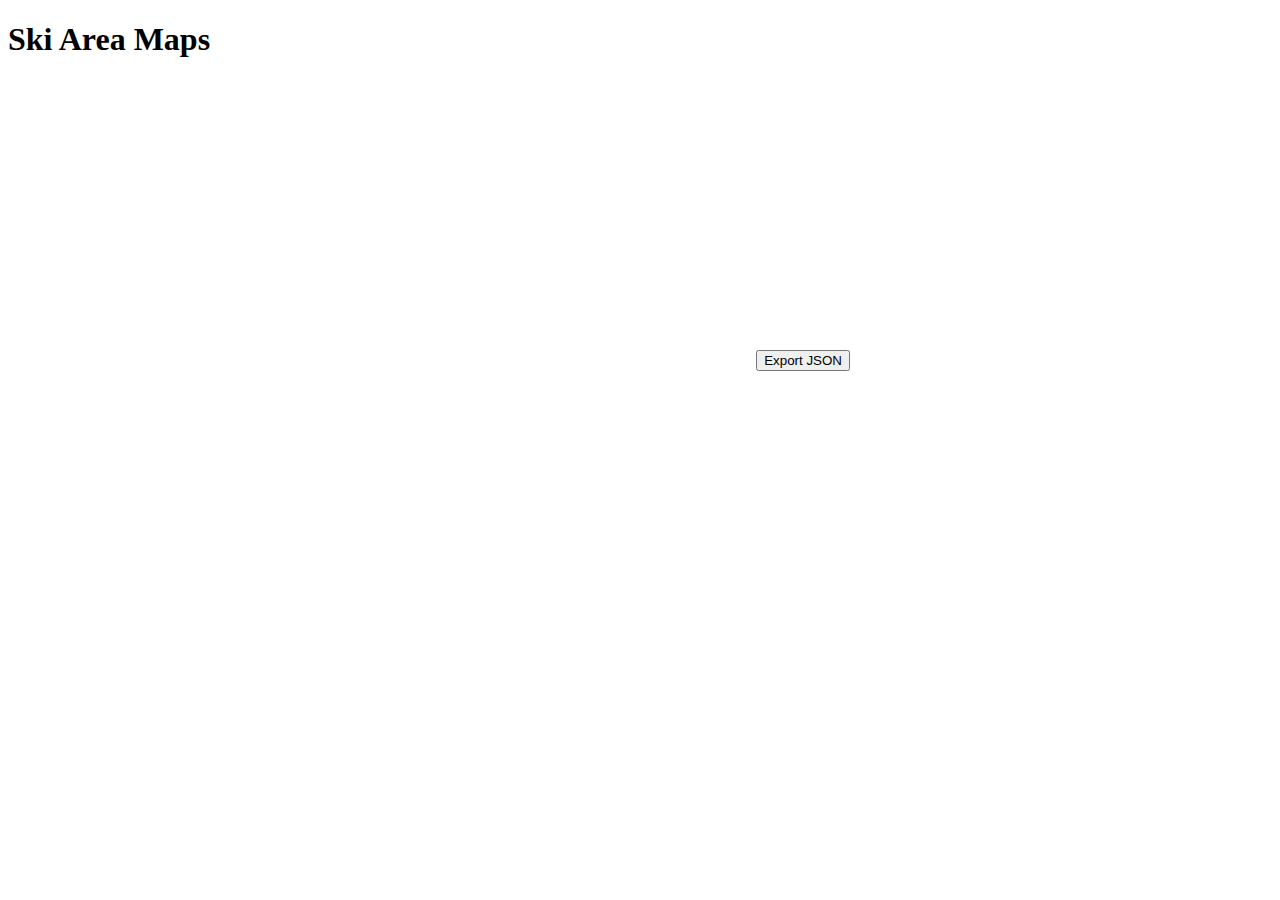
==== supp/ski_areas/asia.html @ af0e912a "Added all the initial files" ====
<!DOCTYPE html>
<meta charset="utf-8">
<title>Ski Area Maps</title>
<link rel='stylesheet' href='/css/ski-area-list/ski-area-map.css'>
<link rel="stylesheet" href="/css/leaflet.css">
<h1>Ski Area Maps</h1>

<div id="map-area" style="height: 350px; width: 650px;"></div>
<div id="resort-list" style="position: fixed; top: 0px; left: 650px; height: 350px; width: 200px"></div>
<div id="resort-button" style="position: fixed; top: 350px; left: 650px; height: 50px; width: 200px;">
    <button type='button' id="export-button" style="float: right;">Export JSON</button>
</div>

<script src="/js/lib/d3.min.js"></script>
<script src="/js/lib/topojson.v1.min.js"></script>
<script src="/js/lib/leaflet.js"></script>
<script src="/js/lib/tile.stamen.js"></script>
<script src="/js/lib/FileSaver.min.js"></script>
<script src="/js/ski-area-map-all.js"></script>
<script>

drawSkiMap('map-area', '/jsons/ski-areas/asia/')

</script>
---- css/ski-area-list/ski-area-map.css ----
#map-area {
    position: fixed;
    left: 0;
    top: 0;
}

.boundary-path {
    stroke: black;
    stroke-width: 1;
    fill: grey;
    opacity: 0.5;
}

text {
    visibility: hidden;
    pointer-events: none;
}

text.selected {
    visibility: visible;
}

a.selected {
    background-color: yellow;
}

ul{
    list-style: none;
    padding: 0;
    margin: 0;
    overflow-y: scroll;
    position: absolute;
    width: 550px;
    height: 100%;
                        }
---- css/leaflet.css ----
/* required styles */

.leaflet-map-pane,
.leaflet-tile,
.leaflet-marker-icon,
.leaflet-marker-shadow,
.leaflet-tile-pane,
.leaflet-tile-container,
.leaflet-overlay-pane,
.leaflet-shadow-pane,
.leaflet-marker-pane,
.leaflet-popup-pane,
.leaflet-overlay-pane svg,
.leaflet-zoom-box,
.leaflet-image-layer,
.leaflet-layer {
	position: absolute;
	left: 0;
	top: 0;
	}
.leaflet-container {
	overflow: hidden;
	-ms-touch-action: none;
	}
.leaflet-tile,
.leaflet-marker-icon,
.leaflet-marker-shadow {
	-webkit-user-select: none;
	   -moz-user-select: none;
	        user-select: none;
	-webkit-user-drag: none;
	}
.leaflet-marker-icon,
.leaflet-marker-shadow {
	display: block;
	}
/* map is broken in FF if you have max-width: 100% on tiles */
.leaflet-container img {
	max-width: none !important;
	}
/* stupid Android 2 doesn't understand "max-width: none" properly */
.leaflet-container img.leaflet-image-layer {
	max-width: 15000px !important;
	}
.leaflet-tile {
	filter: inherit;
	visibility: hidden;
	}
.leaflet-tile-loaded {
	visibility: inherit;
	}
.leaflet-zoom-box {
	width: 0;
	height: 0;
	}
/* workaround for https://bugzilla.mozilla.org/show_bug.cgi?id=888319 */
.leaflet-overlay-pane svg {
	-moz-user-select: none;
	}

.leaflet-tile-pane    { z-index: 2; }
.leaflet-objects-pane { z-index: 3; }
.leaflet-overlay-pane { z-index: 4; }
.leaflet-shadow-pane  { z-index: 5; }
.leaflet-marker-pane  { z-index: 6; }
.leaflet-popup-pane   { z-index: 7; }

.leaflet-vml-shape {
	width: 1px;
	height: 1px;
	}
.lvml {
	behavior: url(#default#VML);
	display: inline-block;
	position: absolute;
	}


/* control positioning */

.leaflet-control {
	position: relative;
	z-index: 7;
	pointer-events: auto;
	}
.leaflet-top,
.leaflet-bottom {
	position: absolute;
	z-index: 1000;
	pointer-events: none;
	}
.leaflet-top {
	top: 0;
	}
.leaflet-right {
	right: 0;
	}
.leaflet-bottom {
	bottom: 0;
	}
.leaflet-left {
	left: 0;
	}
.leaflet-control {
	float: left;
	clear: both;
	}
.leaflet-right .leaflet-control {
	float: right;
	}
.leaflet-top .leaflet-control {
	margin-top: 10px;
	}
.leaflet-bottom .leaflet-control {
	margin-bottom: 10px;
	}
.leaflet-left .leaflet-control {
	margin-left: 10px;
	}
.leaflet-right .leaflet-control {
	margin-right: 10px;
	}


/* zoom and fade animations */

.leaflet-fade-anim .leaflet-tile,
.leaflet-fade-anim .leaflet-popup {
	opacity: 0;
	-webkit-transition: opacity 0.2s linear;
	   -moz-transition: opacity 0.2s linear;
	     -o-transition: opacity 0.2s linear;
	        transition: opacity 0.2s linear;
	}
.leaflet-fade-anim .leaflet-tile-loaded,
.leaflet-fade-anim .leaflet-map-pane .leaflet-popup {
	opacity: 1;
	}

.leaflet-zoom-anim .leaflet-zoom-animated {
	-webkit-transition: -webkit-transform 0.25s cubic-bezier(0,0,0.25,1);
	   -moz-transition:    -moz-transform 0.25s cubic-bezier(0,0,0.25,1);
	     -o-transition:      -o-transform 0.25s cubic-bezier(0,0,0.25,1);
	        transition:         transform 0.25s cubic-bezier(0,0,0.25,1);
	}
.leaflet-zoom-anim .leaflet-tile,
.leaflet-pan-anim .leaflet-tile,
.leaflet-touching .leaflet-zoom-animated {
	-webkit-transition: none;
	   -moz-transition: none;
	     -o-transition: none;
	        transition: none;
	}

.leaflet-zoom-anim .leaflet-zoom-hide {
	visibility: hidden;
	}


/* cursors */

.leaflet-clickable {
	cursor: pointer;
	}
.leaflet-container {
	cursor: -webkit-grab;
	cursor:    -moz-grab;
	}
.leaflet-popup-pane,
.leaflet-control {
	cursor: auto;
	}
.leaflet-dragging .leaflet-container,
.leaflet-dragging .leaflet-clickable {
	cursor: move;
	cursor: -webkit-grabbing;
	cursor:    -moz-grabbing;
	}


/* visual tweaks */

.leaflet-container {
	background: #ddd;
	outline: 0;
	}
.leaflet-container a {
	color: #0078A8;
	}
.leaflet-container a.leaflet-active {
	outline: 2px solid orange;
	}
.leaflet-zoom-box {
	border: 2px dotted #38f;
	background: rgba(255,255,255,0.5);
	}


/* general typography */
.leaflet-container {
	font: 12px/1.5 "Helvetica Neue", Arial, Helvetica, sans-serif;
	}


/* general toolbar styles */

.leaflet-bar {
	box-shadow: 0 1px 5px rgba(0,0,0,0.65);
	border-radius: 4px;
	}
.leaflet-bar a,
.leaflet-bar a:hover {
	background-color: #fff;
	border-bottom: 1px solid #ccc;
	width: 26px;
	height: 26px;
	line-height: 26px;
	display: block;
	text-align: center;
	text-decoration: none;
	color: black;
	}
.leaflet-bar a,
.leaflet-control-layers-toggle {
	background-position: 50% 50%;
	background-repeat: no-repeat;
	display: block;
	}
.leaflet-bar a:hover {
	background-color: #f4f4f4;
	}
.leaflet-bar a:first-child {
	border-top-left-radius: 4px;
	border-top-right-radius: 4px;
	}
.leaflet-bar a:last-child {
	border-bottom-left-radius: 4px;
	border-bottom-right-radius: 4px;
	border-bottom: none;
	}
.leaflet-bar a.leaflet-disabled {
	cursor: default;
	background-color: #f4f4f4;
	color: #bbb;
	}

.leaflet-touch .leaflet-bar a {
	width: 30px;
	height: 30px;
	line-height: 30px;
	}


/* zoom control */

.leaflet-control-zoom-in,
.leaflet-control-zoom-out {
	font: bold 18px 'Lucida Console', Monaco, monospace;
	text-indent: 1px;
	}
.leaflet-control-zoom-out {
	font-size: 20px;
	}

.leaflet-touch .leaflet-control-zoom-in {
	font-size: 22px;
	}
.leaflet-touch .leaflet-control-zoom-out {
	font-size: 24px;
	}


/* layers control */

.leaflet-control-layers {
	box-shadow: 0 1px 5px rgba(0,0,0,0.4);
	background: #fff;
	border-radius: 5px;
	}
.leaflet-control-layers-toggle {
	background-image: url(/img/layers.png);
	width: 36px;
	height: 36px;
	}
.leaflet-retina .leaflet-control-layers-toggle {
	background-image: url(/img/layers-2x.png);
	background-size: 26px 26px;
	}
.leaflet-touch .leaflet-control-layers-toggle {
	width: 44px;
	height: 44px;
	}
.leaflet-control-layers .leaflet-control-layers-list,
.leaflet-control-layers-expanded .leaflet-control-layers-toggle {
	display: none;
	}
.leaflet-control-layers-expanded .leaflet-control-layers-list {
	display: block;
	position: relative;
	}
.leaflet-control-layers-expanded {
	padding: 6px 10px 6px 6px;
	color: #333;
	background: #fff;
	}
.leaflet-control-layers-selector {
	margin-top: 2px;
	position: relative;
	top: 1px;
	}
.leaflet-control-layers label {
	display: block;
	}
.leaflet-control-layers-separator {
	height: 0;
	border-top: 1px solid #ddd;
	margin: 5px -10px 5px -6px;
	}


/* attribution and scale controls */

.leaflet-container .leaflet-control-attribution {
	background: #fff;
	background: rgba(255, 255, 255, 0.7);
	margin: 0;
	}
.leaflet-control-attribution,
.leaflet-control-scale-line {
	padding: 0 5px;
	color: #333;
	}
.leaflet-control-attribution a {
	text-decoration: none;
	}
.leaflet-control-attribution a:hover {
	text-decoration: underline;
	}
.leaflet-container .leaflet-control-attribution,
.leaflet-container .leaflet-control-scale {
	font-size: 11px;
	}
.leaflet-left .leaflet-control-scale {
	margin-left: 5px;
	}
.leaflet-bottom .leaflet-control-scale {
	margin-bottom: 5px;
	}
.leaflet-control-scale-line {
	border: 2px solid #777;
	border-top: none;
	line-height: 1.1;
	padding: 2px 5px 1px;
	font-size: 11px;
	white-space: nowrap;
	overflow: hidden;
	-moz-box-sizing: content-box;
	     box-sizing: content-box;

	background: #fff;
	background: rgba(255, 255, 255, 0.5);
	}
.leaflet-control-scale-line:not(:first-child) {
	border-top: 2px solid #777;
	border-bottom: none;
	margin-top: -2px;
	}
.leaflet-control-scale-line:not(:first-child):not(:last-child) {
	border-bottom: 2px solid #777;
	}

.leaflet-touch .leaflet-control-attribution,
.leaflet-touch .leaflet-control-layers,
.leaflet-touch .leaflet-bar {
	box-shadow: none;
	}
.leaflet-touch .leaflet-control-layers,
.leaflet-touch .leaflet-bar {
	border: 2px solid rgba(0,0,0,0.2);
	background-clip: padding-box;
	}


/* popup */

.leaflet-popup {
	position: absolute;
	text-align: center;
	}
.leaflet-popup-content-wrapper {
	padding: 1px;
	text-align: left;
	border-radius: 12px;
	}
.leaflet-popup-content {
	margin: 13px 19px;
	line-height: 1.4;
	}
.leaflet-popup-content p {
	margin: 18px 0;
	}
.leaflet-popup-tip-container {
	margin: 0 auto;
	width: 40px;
	height: 20px;
	position: relative;
	overflow: hidden;
	}
.leaflet-popup-tip {
	width: 17px;
	height: 17px;
	padding: 1px;

	margin: -10px auto 0;

	-webkit-transform: rotate(45deg);
	   -moz-transform: rotate(45deg);
	    -ms-transform: rotate(45deg);
	     -o-transform: rotate(45deg);
	        transform: rotate(45deg);
	}
.leaflet-popup-content-wrapper,
.leaflet-popup-tip {
	background: white;

	box-shadow: 0 3px 14px rgba(0,0,0,0.4);
	}
.leaflet-container a.leaflet-popup-close-button {
	position: absolute;
	top: 0;
	right: 0;
	padding: 4px 4px 0 0;
	text-align: center;
	width: 18px;
	height: 14px;
	font: 16px/14px Tahoma, Verdana, sans-serif;
	color: #c3c3c3;
	text-decoration: none;
	font-weight: bold;
	background: transparent;
	}
.leaflet-container a.leaflet-popup-close-button:hover {
	color: #999;
	}
.leaflet-popup-scrolled {
	overflow: auto;
	border-bottom: 1px solid #ddd;
	border-top: 1px solid #ddd;
	}

.leaflet-oldie .leaflet-popup-content-wrapper {
	zoom: 1;
	}
.leaflet-oldie .leaflet-popup-tip {
	width: 24px;
	margin: 0 auto;

	-ms-filter: "progid:DXImageTransform.Microsoft.Matrix(M11=0.70710678, M12=0.70710678, M21=-0.70710678, M22=0.70710678)";
	filter: progid:DXImageTransform.Microsoft.Matrix(M11=0.70710678, M12=0.70710678, M21=-0.70710678, M22=0.70710678);
	}
.leaflet-oldie .leaflet-popup-tip-container {
	margin-top: -1px;
	}

.leaflet-oldie .leaflet-control-zoom,
.leaflet-oldie .leaflet-control-layers,
.leaflet-oldie .leaflet-popup-content-wrapper,
.leaflet-oldie .leaflet-popup-tip {
	border: 1px solid #999;
	}


/* div icon */

.leaflet-div-icon {
	background: #fff;
	border: 1px solid #666;
	}
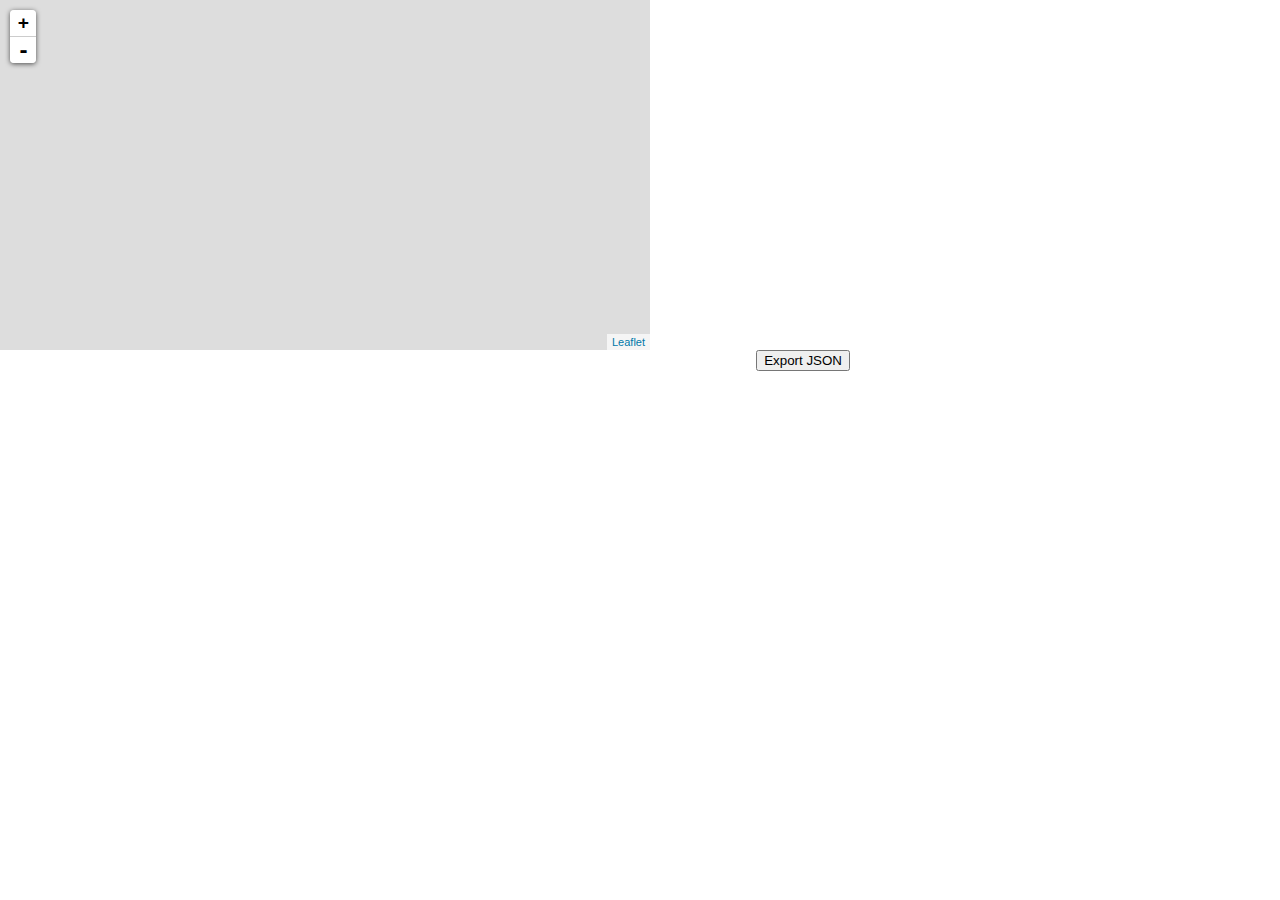
==== commit 77c1134c: "More annotations" ====
--- a/supp/ski_areas/asia.html
+++ b/supp/ski_areas/asia.html
@@ -15,7 +15,7 @@
 <script src="/js/lib/d3.min.js"></script>
 <script src="/js/lib/topojson.v1.min.js"></script>
 <script src="/js/lib/leaflet.js"></script>
-<script src="/js/lib/tile.stamen.js"></script>
+<script src="/js/lib/TileLayer.common.js"></script>
 <script src="/js/lib/FileSaver.min.js"></script>
 <script src="/js/ski-area-map-all.js"></script>
 <script>
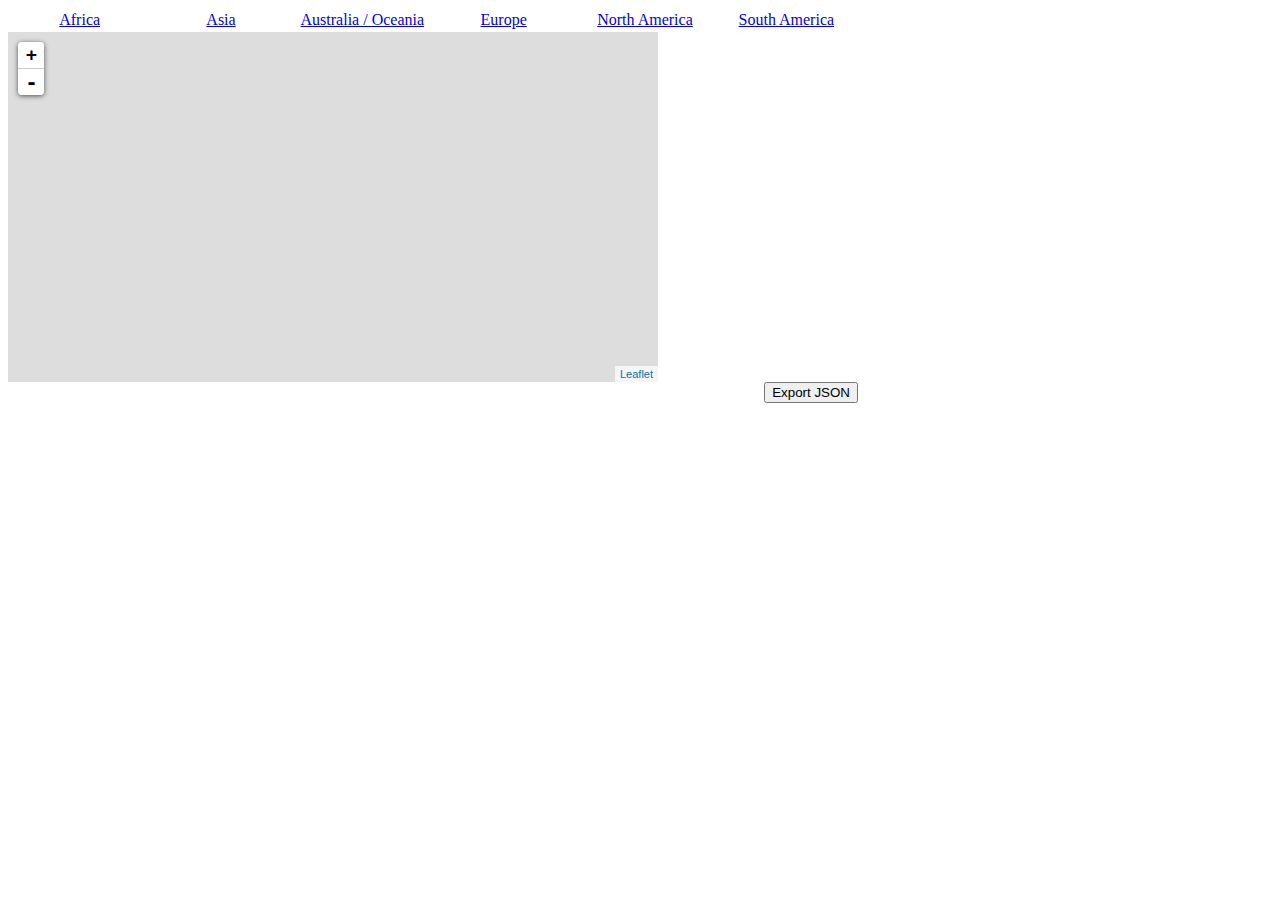
==== commit d7573b81: "More annotations" ====
--- a/supp/ski_areas/asia.html
+++ b/supp/ski_areas/asia.html
@@ -4,13 +4,31 @@
 <title>Ski Area Maps</title>
 <link rel='stylesheet' href='/css/ski-area-list/ski-area-map.css'>
 <link rel="stylesheet" href="/css/leaflet.css">
-<h1>Ski Area Maps</h1>
 
-<div id="map-area" style="height: 350px; width: 650px;"></div>
-<div id="resort-list" style="position: fixed; top: 0px; left: 650px; height: 350px; width: 200px"></div>
-<div id="resort-button" style="position: fixed; top: 350px; left: 650px; height: 50px; width: 200px;">
-    <button type='button' id="export-button" style="float: right;">Export JSON</button>
+<div id="navigation" style="width:850px">
+    <table style="width:850px" id='continents-table'>
+        <tr>
+            <td class='continent-cell'><a href="/supp/ski_areas/africa.html">Africa</a></td>
+            <td class='continent-cell'><a href="/supp/ski_areas/asia.html">Asia</a></td>
+            <td class='continent-cell'><a href="/supp/ski_areas/australia_oceania.html">Australia / Oceania</a></td>
+            <td class='continent-cell'><a href="/supp/ski_areas/europe.html">Europe</a></td>
+            <td class='continent-cell'><a href="/supp/ski_areas/north_america.html">North America</a></td>
+            <td class='continent-cell'><a href="/supp/ski_areas/south_america.html">South America</a></td>
+        </tr>
+        </table>
 </div>
+
+<div id="resort-stuff">
+    <div id="map-area" style="height: 350px; width: 650px;"></div>
+    <div id="resort-area">
+        <div id="resort-list" style="position: absolute; top: 0px; left: 650px; height: 350px; width: 200px"></div>
+        <div id="resort-button" style="position: absolute; top: 350px; left: 650px; height: 50px; width: 200px;">
+            <button type='button' id="export-button" style="float: right;">Export JSON</button>
+        </div>
+    </div>
+</div>
+
+
 
 <script src="/js/lib/d3.min.js"></script>
 <script src="/js/lib/topojson.v1.min.js"></script>
--- a/css/ski-area-list/ski-area-map.css
+++ b/css/ski-area-list/ski-area-map.css
@@ -1,5 +1,18 @@
+#continents-table {
+    width: 100%;
+}
+
+td.continent-cell {
+    width: 16%;
+    text-align: center;
+}
+
+#resort-stuff {
+    position: relative;
+}
+
 #map-area {
-    position: fixed;
+    position: absolute;
     left: 0;
     top: 0;
 }
@@ -7,13 +20,21 @@
 .boundary-path {
     stroke: black;
     stroke-width: 1;
-    fill: grey;
+    fill: red;
     opacity: 0.5;
 }
 
 text {
     visibility: hidden;
     pointer-events: none;
+}
+
+path.annotated {
+    fill: green;
+}
+
+path.selected {
+    fill: yellow;
 }
 
 text.selected {
